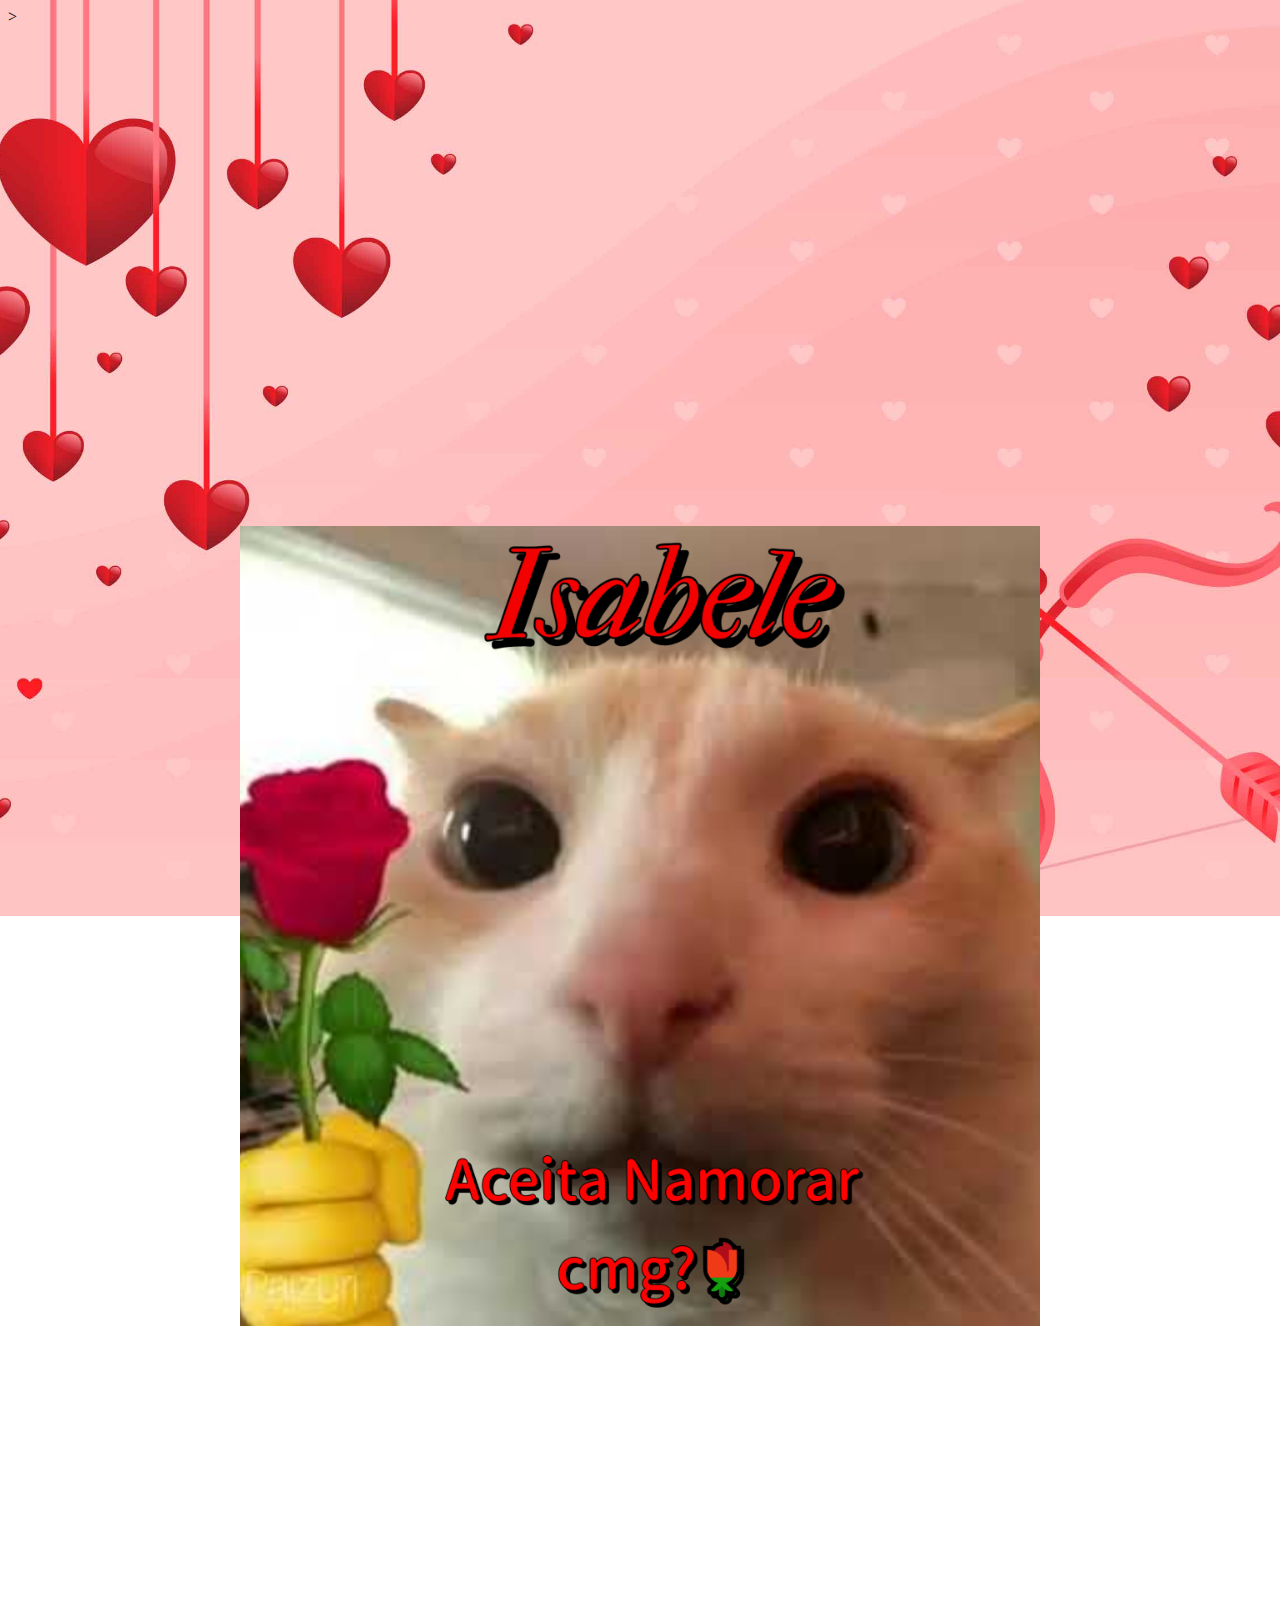
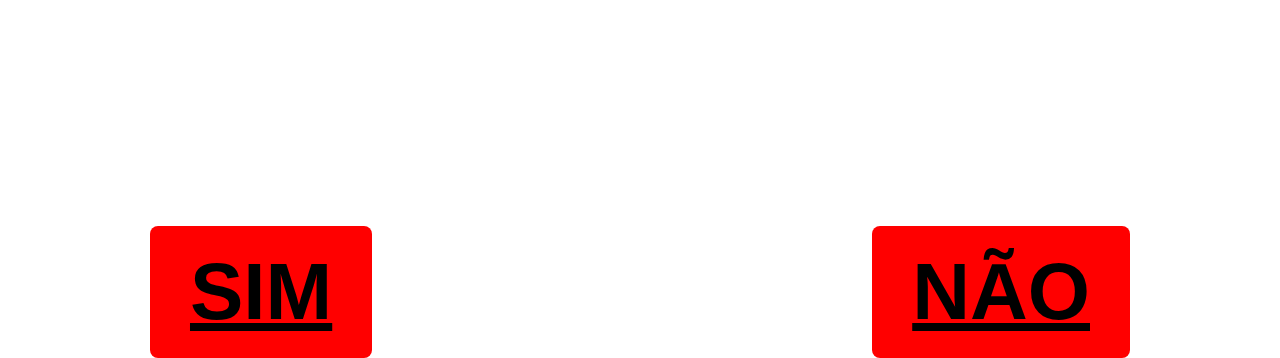
==== pages/pagi1.html @ ce17fa16 "first commit" ====
<!DOCTYPE html>
<html lang="en">
<head>
    <meta charset="UTF-8">>
    <meta name="viewport" content="width=device-width, initial-scale=1.0">
    <link rel="stylesheet" href="./css/reset.css">
    <link rel="stylesheet" href="../css/Pagi1.css">
    <title>Pagina 1</title>
</head>
<body class="body">
    <div class="div2">
        <img class="img1"src="../images/Isabele.png" 
    </div>
    <div class="div1">
        <a href="./SIM.html"class="botao">
            <button class="botao">SIM</button>
            <a href="./NAO.html"class="botao">
                <button class="botao">NÃO</button>
            </a>
        </a>
    </div>

    
     
        
    
    
</body>
</html>
---- css/Pagi1.css ----
.div1{
    display: flex;
    flex-direction: row;
    align-items:center;
    justify-content: center;
    list-style: none;
    border: none;
    gap:500px;
    margin-top: 300px;
    

}
.div2{
    display: flex;
    flex-direction: column;
    align-items:center;
    justify-content: center;
    margin-top: 300px;
}
.img1{
    display: flex;
    flex-direction: column;
    justify-content: center;
    align-items: center;
    height: 900px;
}



.body{
    background-image: url(../images/backcora.jpg);
    background-position: center;
    background-repeat: no-repeat;
    background-size: cover;
    height: 100vh;
    
}

.botao{
    display: flex;
    justify-content: center;
    align-items: center;
    flex-direction: row;
    cursor: pointer;
    padding: 5px 10px;
    border: 2px solid red;
    color: black;
    font-size: 60px;
    font-weight: bold;
    background-color: red;
    border-radius: 8px;
    list-style: none;
    border: none;
    

    
}

/* Regra de mídia para telefones com largura máxima de 480px */
@media only screen and (max-width: 480px) {
    .div1 {
        margin-top: 50px; /* Reduzir ainda mais a margem superior */
    }

    .div2 {
        margin-top: 50px; /* Reduzir ainda mais a margem superior */
    }

    .img1 {
        height: auto;
        max-width: 100%; /* Definir a largura máxima como 100% para que a imagem se ajuste à largura da tela */
    }

    .botao {
        font-size: 20px; /* Reduzir ainda mais o tamanho da fonte */
        padding: 3px 8px; /* Reduzir o espaçamento interno */
    }
}
/*desktop*/
@media only screen and (min-width: 992px) {
    .div1 {
      margin-top: 500px;
    }
    .div2 {
        margin-top: 500px;
      }
  
    .img1 {
      height: 800px;
    }
  
    .botao {
      font-size: 80px;
      padding: 10px 20px;
    }
  }
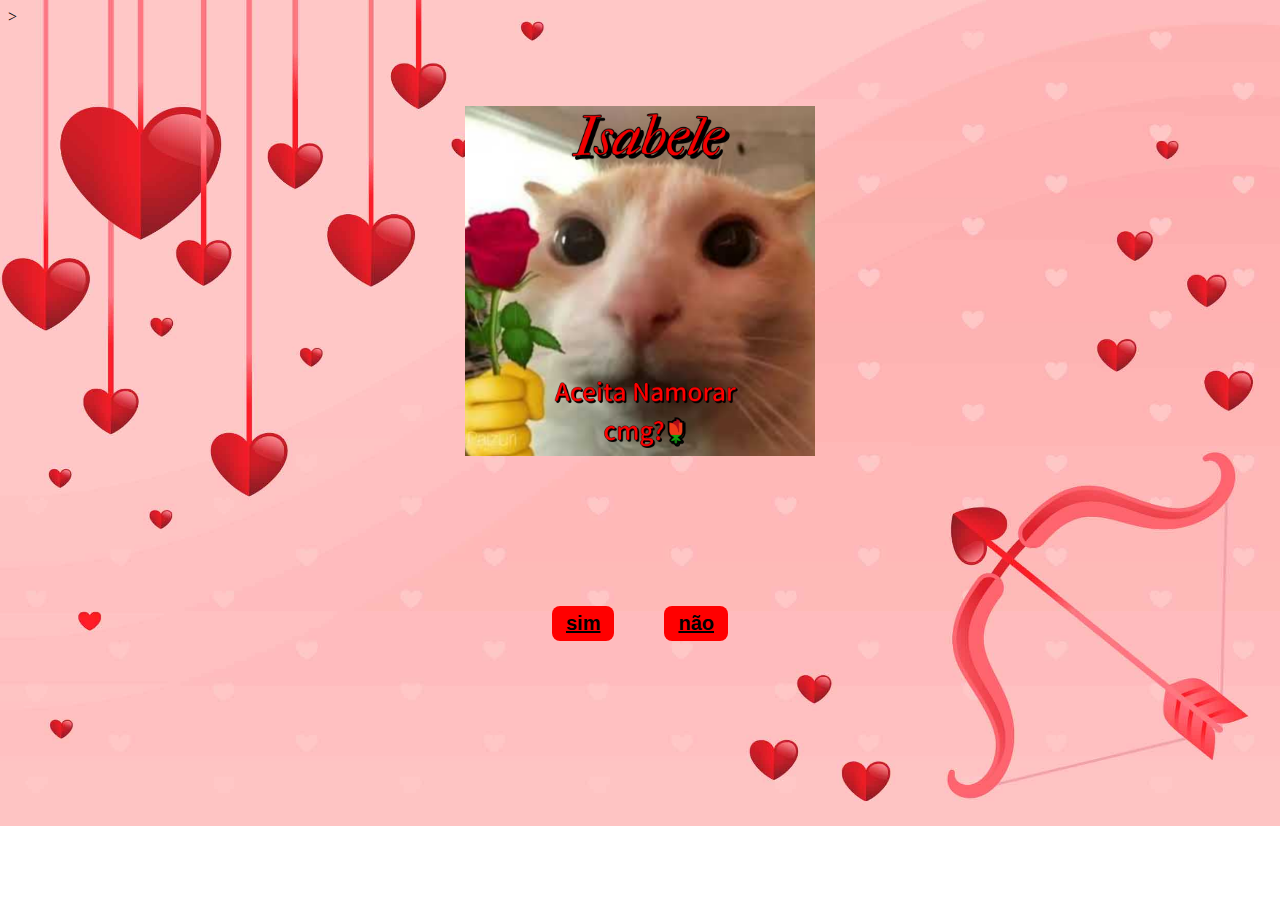
==== commit 421a8e5f: "versao 2" ====
--- a/pages/pagi1.html
+++ b/pages/pagi1.html
@@ -13,9 +13,9 @@
     </div>
     <div class="div1">
         <a href="./SIM.html"class="botao">
-            <button class="botao">SIM</button>
+            <button class="botao">sim</button>
             <a href="./NAO.html"class="botao">
-                <button class="botao">NÃO</button>
+                <button class="botao">não</button>
             </a>
         </a>
     </div>
--- a/css/Pagi1.css
+++ b/css/Pagi1.css
@@ -5,8 +5,8 @@
     justify-content: center;
     list-style: none;
     border: none;
-    gap:500px;
-    margin-top: 300px;
+    gap:50px;
+    margin-top: 150px;
     
 
 }
@@ -15,14 +15,14 @@
     flex-direction: column;
     align-items:center;
     justify-content: center;
-    margin-top: 300px;
+    margin-top: 80px;
 }
 .img1{
     display: flex;
     flex-direction: column;
     justify-content: center;
     align-items: center;
-    height: 900px;
+    height: 350px;
 }
 
 
@@ -32,7 +32,7 @@
     background-position: center;
     background-repeat: no-repeat;
     background-size: cover;
-    height: 100vh;
+    height: 90vh;
     
 }
 
@@ -42,10 +42,10 @@
     align-items: center;
     flex-direction: row;
     cursor: pointer;
-    padding: 5px 10px;
+    padding: 3px 7px;
     border: 2px solid red;
     color: black;
-    font-size: 60px;
+    font-size: 20px;
     font-weight: bold;
     background-color: red;
     border-radius: 8px;
@@ -57,27 +57,27 @@
 }
 
 /* Regra de mídia para telefones com largura máxima de 480px */
-@media only screen and (max-width: 480px) {
+/*@media only screen and (max-width: 480px) {
     .div1 {
         margin-top: 50px; /* Reduzir ainda mais a margem superior */
-    }
+    /*}
 
     .div2 {
         margin-top: 50px; /* Reduzir ainda mais a margem superior */
-    }
+    /*}
 
     .img1 {
         height: auto;
         max-width: 100%; /* Definir a largura máxima como 100% para que a imagem se ajuste à largura da tela */
-    }
+   /* }
 
     .botao {
         font-size: 20px; /* Reduzir ainda mais o tamanho da fonte */
-        padding: 3px 8px; /* Reduzir o espaçamento interno */
-    }
+    /*    padding: 3px 8px; /* Reduzir o espaçamento interno */
+    /*}
 }
 /*desktop*/
-@media only screen and (min-width: 992px) {
+/*@media only screen and (min-width: 992px) {
     .div1 {
       margin-top: 500px;
     }
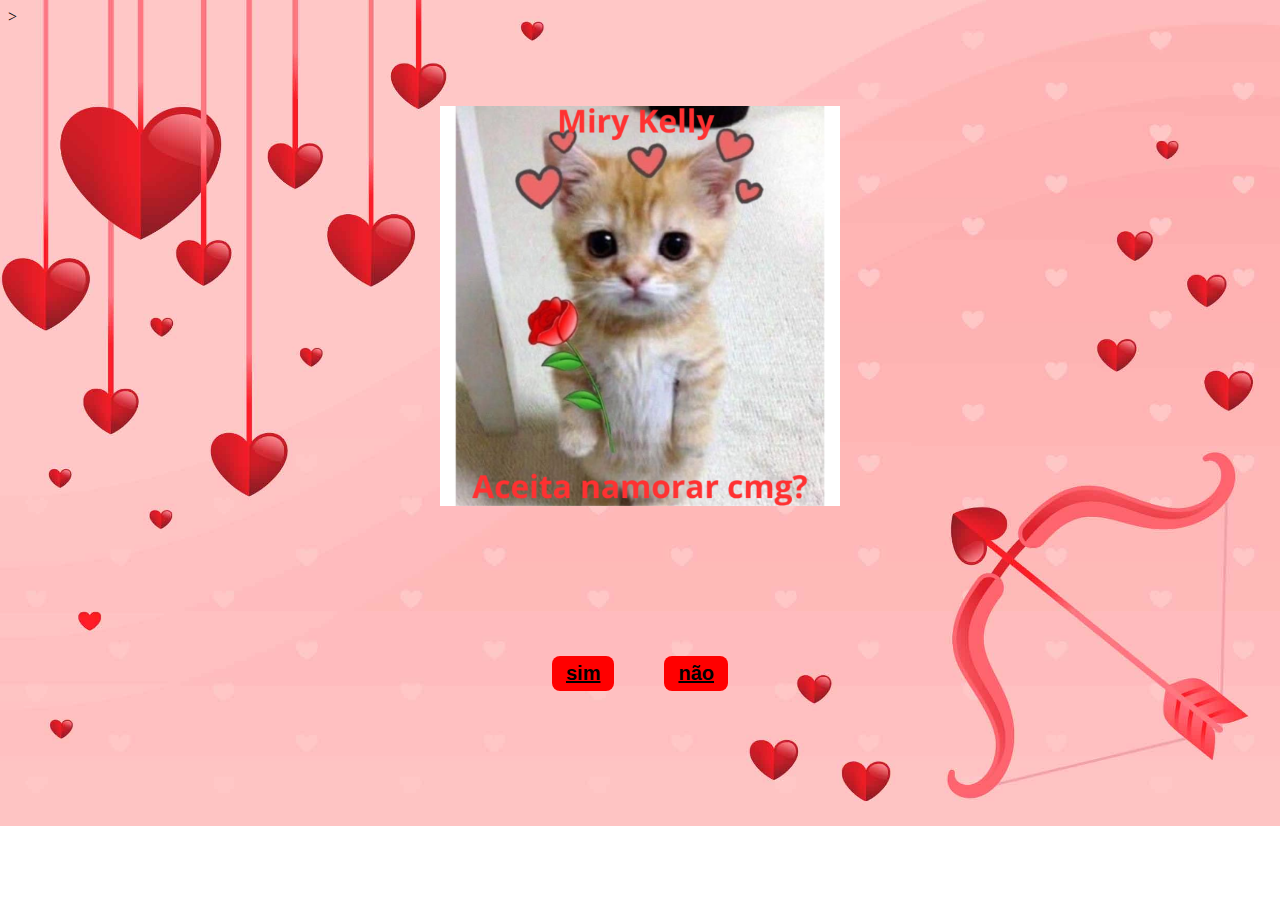
==== commit f3794e34: "Mudança" ====
--- a/pages/pagi1.html
+++ b/pages/pagi1.html
@@ -9,7 +9,7 @@
 </head>
 <body class="body">
     <div class="div2">
-        <img class="img1"src="../images/Isabele.png" 
+        <img class="img1"src="../images/Miry.png" 
     </div>
     <div class="div1">
         <a href="./SIM.html"class="botao">
--- a/css/Pagi1.css
+++ b/css/Pagi1.css
@@ -22,7 +22,7 @@
     flex-direction: column;
     justify-content: center;
     align-items: center;
-    height: 350px;
+    height: 400px;
 }
 
 
